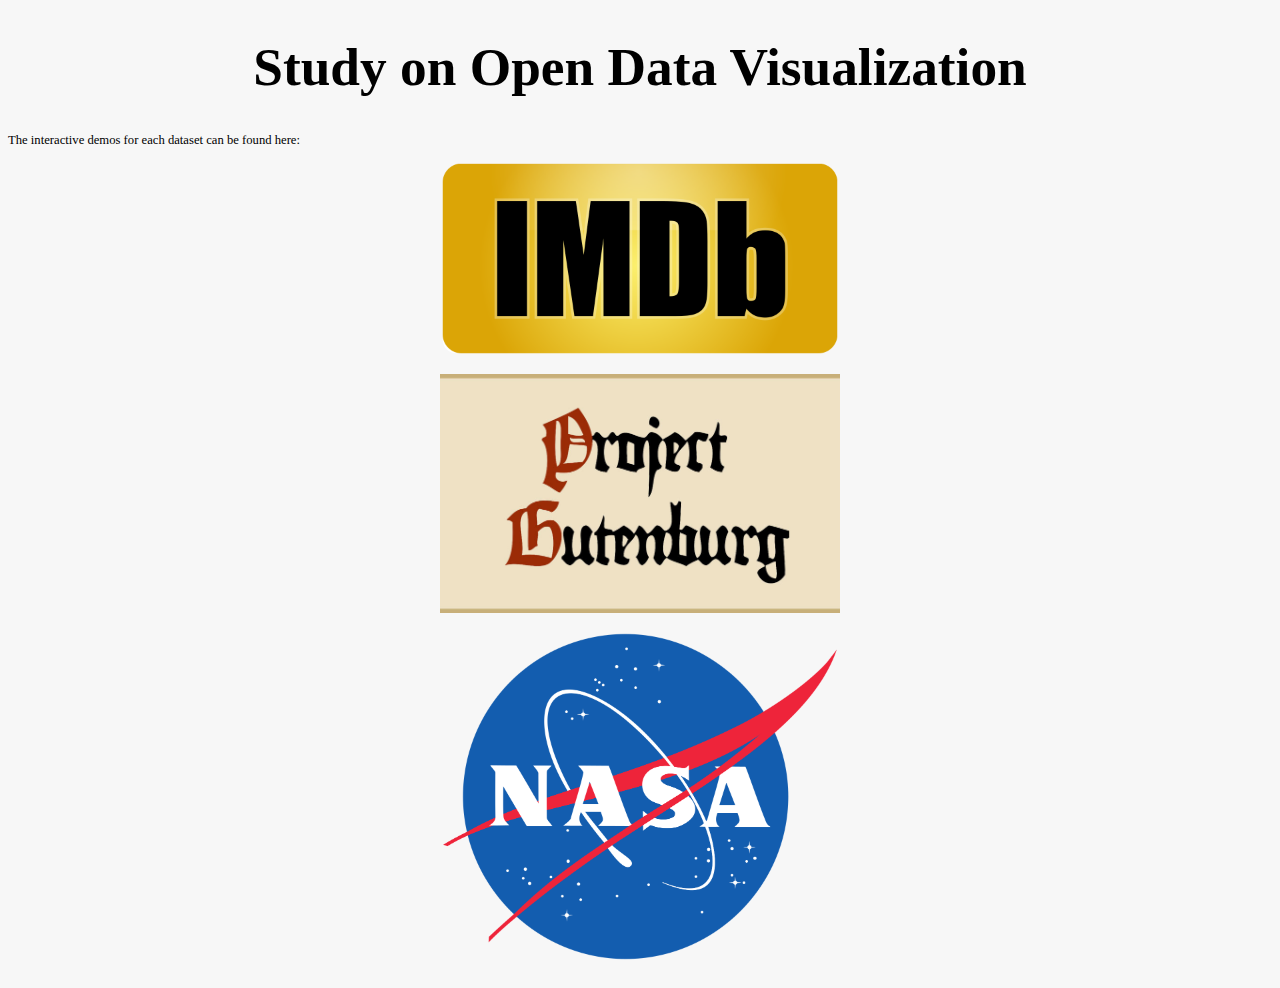
==== HTML/index.html @ 879dcd1e "Preparing documentation" ====
<!DOCTYPE html>
<html>
<head>
	<meta charset="utf-8" />
	<meta http-equiv="X-UA-Compatible" content="IE=edge">
	<title>Study on Open Data Visualization</title>
	<meta name="viewport" content="width=device-width, initial-scale=1">
	<link rel="stylesheet" type="text/css" media="screen" href="../CSS/style.css" />
	<script src=""></script>
</head>
<body>
	<h1>Study on Open Data Visualization</h1>
	<p>The interactive demos for each dataset can be found here:</p>
	<div class="logos">
		<img src="../img/IMDB_Logo_2016.png" alt="IMDB logo"><br>
		<img src="../img/projectgutenburg.jpg" alt="Gutenberg logo"><br>
		<img src="../img/1200px-NASA_logo.png" alt="NASA logo"><br>
	</div>
</body>
</html>
---- CSS/style.css ----
body {
	font-family: "Helvetica Neue", Times, serif;
	background: #f7f7f7;
	color: black;
}

h1{
	font-size: 53.33px;
	text-align: center;
}

h2{
	font-size: 40px;
}

h3{
	font-size: 30px;
}

h4{
	font-size: 22.5px;
}

p{
	font-size: 12.66px;
}

.logos{
	
}

.logos img{
	width: 400px;
	display: block;
    margin-left: auto;
    margin-right: auto;
}
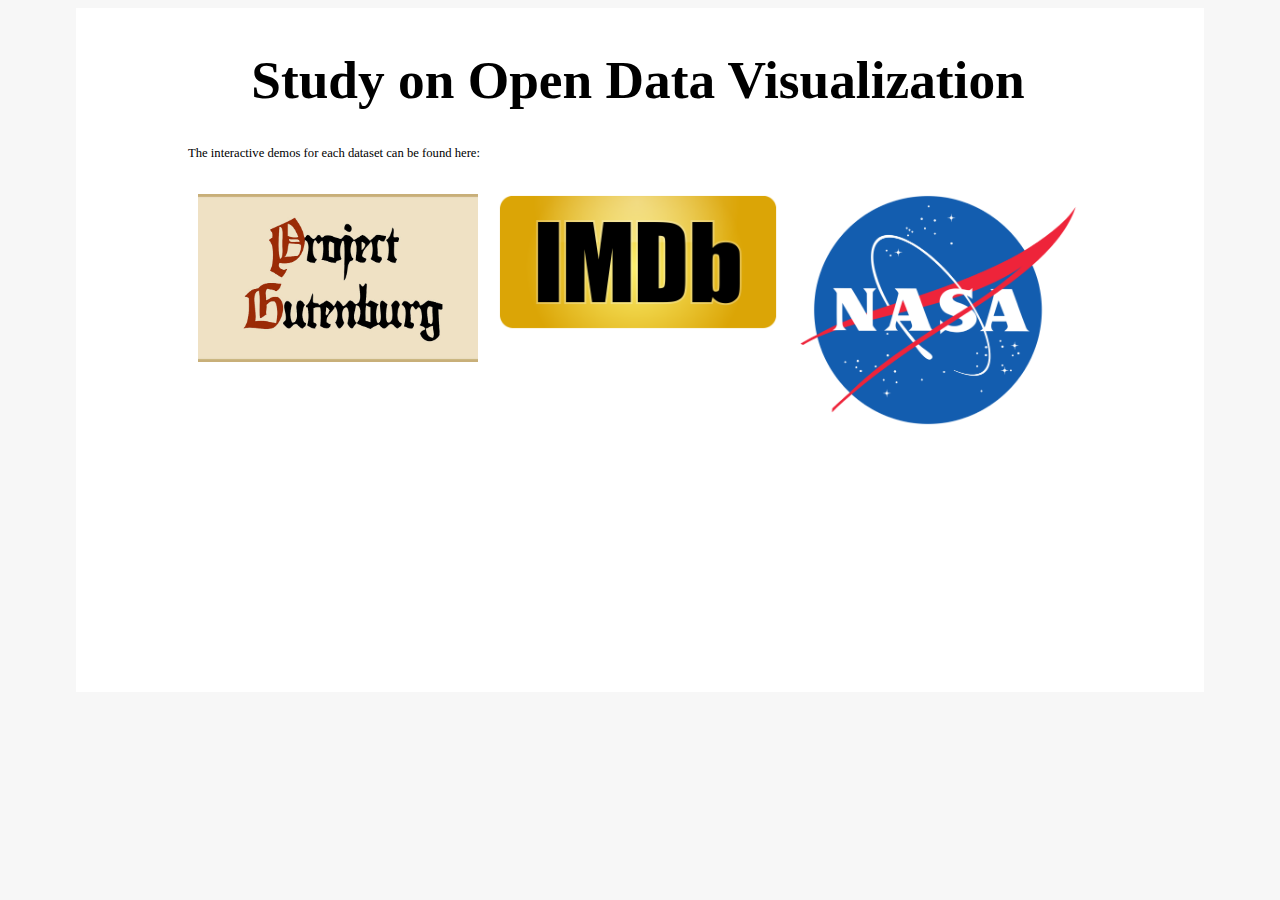
==== commit 758462c1: "Webpages ready to display the information" ====
--- a/HTML/index.html
+++ b/HTML/index.html
@@ -1,5 +1,6 @@
 <!DOCTYPE html>
 <html>
+
 <head>
 	<meta charset="utf-8" />
 	<meta http-equiv="X-UA-Compatible" content="IE=edge">
@@ -8,13 +9,24 @@
 	<link rel="stylesheet" type="text/css" media="screen" href="../CSS/style.css" />
 	<script src=""></script>
 </head>
+
 <body>
-	<h1>Study on Open Data Visualization</h1>
-	<p>The interactive demos for each dataset can be found here:</p>
-	<div class="logos">
-		<img src="../img/IMDB_Logo_2016.png" alt="IMDB logo"><br>
-		<img src="../img/projectgutenburg.jpg" alt="Gutenberg logo"><br>
-		<img src="../img/1200px-NASA_logo.png" alt="NASA logo"><br>
-	</div>
+	<article>
+		<h1>Study on Open Data Visualization</h1>
+		<p>The interactive demos for each dataset can be found here:</p>
+		<br>
+		<div class="logos">
+			<a href="gutenberg_viz.html">
+				<img src="../img/projectgutenburg.jpg" alt="Gutenberg logo">
+			</a>
+			<a href="imdb_viz.html">
+				<img src="../img/IMDB_Logo_2016.png" alt="IMDB logo">
+			</a>
+			<a href="nasa_viz.html">
+				<img id="NASA" src="../img/1200px-NASA_logo.png" alt="NASA logo">
+			</a>
+		</div>
+	</article>
 </body>
+
 </html>--- a/CSS/style.css
+++ b/CSS/style.css
@@ -2,6 +2,25 @@
 	font-family: "Helvetica Neue", Times, serif;
 	background: #f7f7f7;
 	color: black;
+}
+
+body > section, article {
+	padding: 0 10px;
+	margin: 0 auto 120px auto;
+	max-width: 900px;
+}
+
+article {
+	padding: 0px 88px 490px 108px;
+	background: #fff;
+	border-top: 5px solid transparent;
+	border-right: 28px solid transparent;
+	border-bottom: 8px solid transparent;
+	border-left: 4px solid transparent;
+	font-size: 16.875px;
+	font-weight: 300;
+	-moz-hyphens: auto;
+	hyphens: auto;
 }
 
 h1{
@@ -25,13 +44,13 @@
 	font-size: 12.66px;
 }
 
-.logos{
-	
-}
-
 .logos img{
-	width: 400px;
+	width: 100%;
+	max-width: 280px;
 	display: block;
-    margin-left: auto;
-    margin-right: auto;
+	margin-left: auto;
+	margin-right: auto;
+	float: left;
+	padding-left: 10px;
+	padding-right: 10px;
 }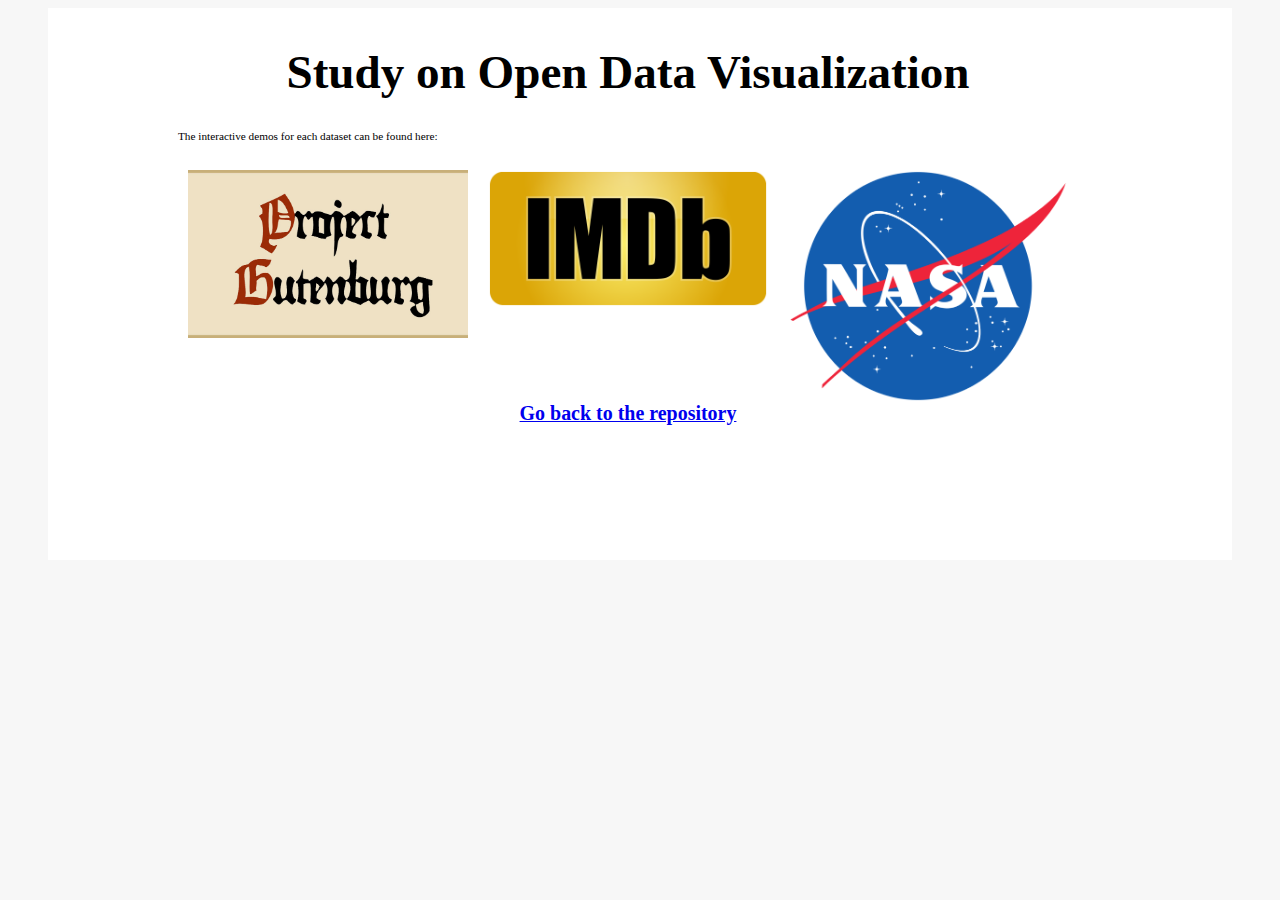
==== commit ff60dc50: "Better looking" ====
--- a/HTML/index.html
+++ b/HTML/index.html
@@ -7,6 +7,8 @@
 	<title>Study on Open Data Visualization</title>
 	<meta name="viewport" content="width=device-width, initial-scale=1">
 	<link rel="stylesheet" type="text/css" media="screen" href="../CSS/style.css" />
+	<script src="https://ajax.googleapis.com/ajax/libs/jquery/3.3.1/jquery.min.js"></script>
+	<script src="https://d3js.org/d3.v5.min.js"></script>
 	<script src=""></script>
 </head>
 
@@ -26,6 +28,15 @@
 				<img id="NASA" src="../img/1200px-NASA_logo.png" alt="NASA logo">
 			</a>
 		</div>
+		<br>
+		<br>
+		<br>
+		<br>
+		<div class="go_back">
+			<a href="https://github.com/jesusjimsa/Study-on-Open-Data-Visualization">
+				<h4>Go back to the repository</h4>
+			</a>
+		</div>
 	</article>
 </body>
 
--- a/CSS/style.css
+++ b/CSS/style.css
@@ -11,37 +11,50 @@
 }
 
 article {
-	padding: 0px 88px 490px 108px;
+	padding: 0px 10% 100px 10%;
 	background: #fff;
 	border-top: 5px solid transparent;
 	border-right: 28px solid transparent;
 	border-bottom: 8px solid transparent;
 	border-left: 4px solid transparent;
-	font-size: 16.875px;
+	font-size: 1.17vw;
 	font-weight: 300;
 	-moz-hyphens: auto;
 	hyphens: auto;
 }
 
 h1{
-	font-size: 53.33px;
+	font-size: 3.68vw;
 	text-align: center;
 }
 
 h2{
-	font-size: 40px;
+	font-size: 2.78vw;
 }
 
 h3{
-	font-size: 30px;
+	font-size: 2.08vw;
 }
 
 h4{
-	font-size: 22.5px;
+	font-size: 1.56vw;
 }
 
-p{
-	font-size: 12.66px;
+p, li, ul{
+	font-size: 0.88vw;
+}
+
+p a{
+	font-size: 0.88vw;
+}
+
+ul a{
+	font-size: 0.88vw;
+}
+
+.contact .jesusjimsa{
+	margin-right: 500px;
+	margin-top: 16px;
 }
 
 .logos img{
@@ -53,4 +66,41 @@
 	float: left;
 	padding-left: 10px;
 	padding-right: 10px;
+}
+
+.graphic img{
+	width: 100%;
+	max-width: 900px;
+	display: block;
+	margin-left: auto;
+	margin-right: auto;
+}
+
+.biographical img{
+	width: 100%;
+	max-width: 500px;
+	display: block;
+	margin-left: auto;
+	margin-right: auto;
+}
+
+.go_back{
+	text-align: center;
+	font-weight: normal;
+}
+
+.word_frequency img{
+	width: 100%;
+	max-width: 900px;
+	display: block;
+	margin-left: auto;
+	margin-right: auto;
+}
+
+.doc_graphics img{
+	width: 50%;
+	max-width: 900px;
+	display: block;
+	margin-left: auto;
+	margin-right: auto;
 }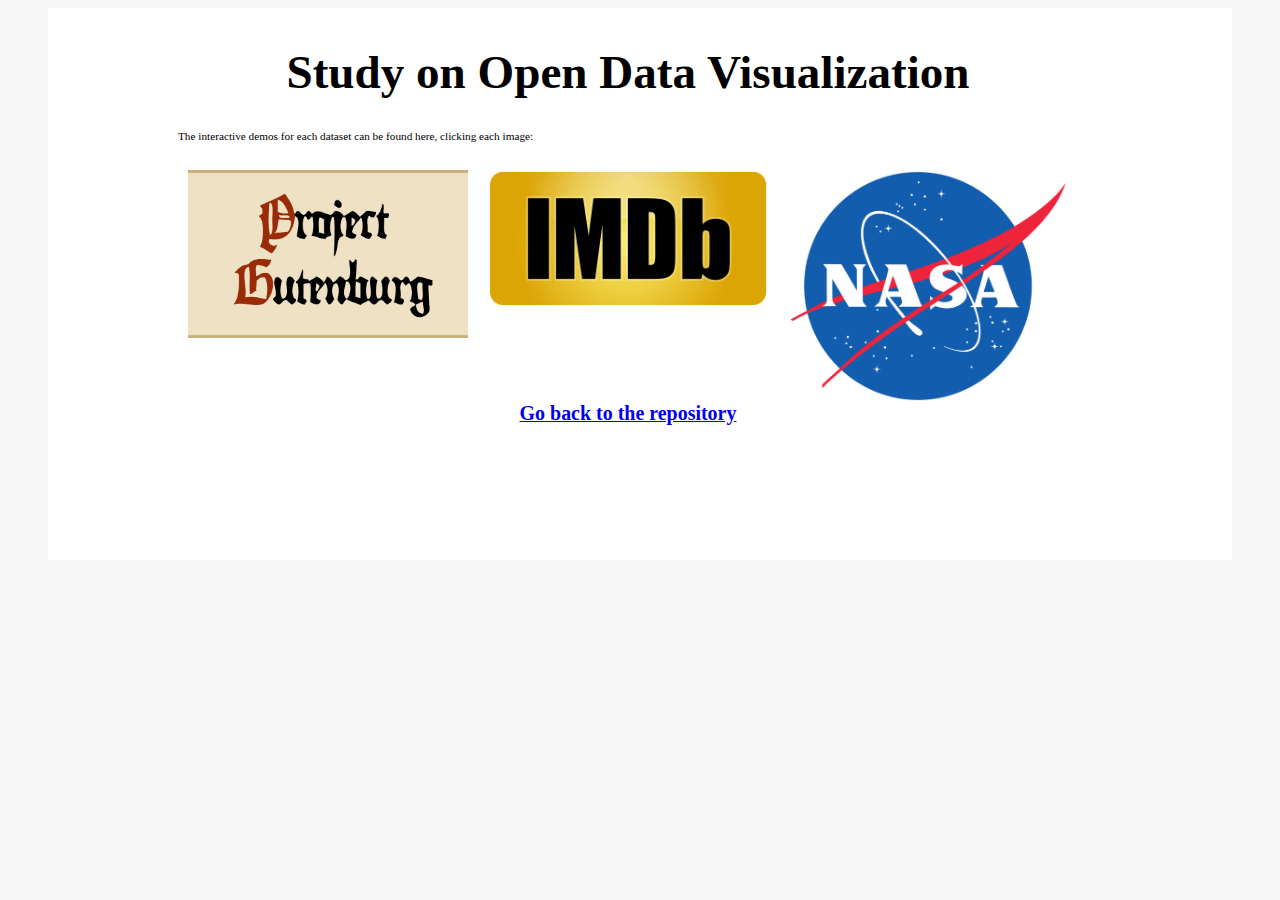
==== commit ec6af752: "Clarification" ====
--- a/HTML/index.html
+++ b/HTML/index.html
@@ -15,7 +15,7 @@
 <body>
 	<article>
 		<h1>Study on Open Data Visualization</h1>
-		<p>The interactive demos for each dataset can be found here:</p>
+		<p>The interactive demos for each dataset can be found here, clicking each image:</p>
 		<br>
 		<div class="logos">
 			<a href="gutenberg_viz.html">
